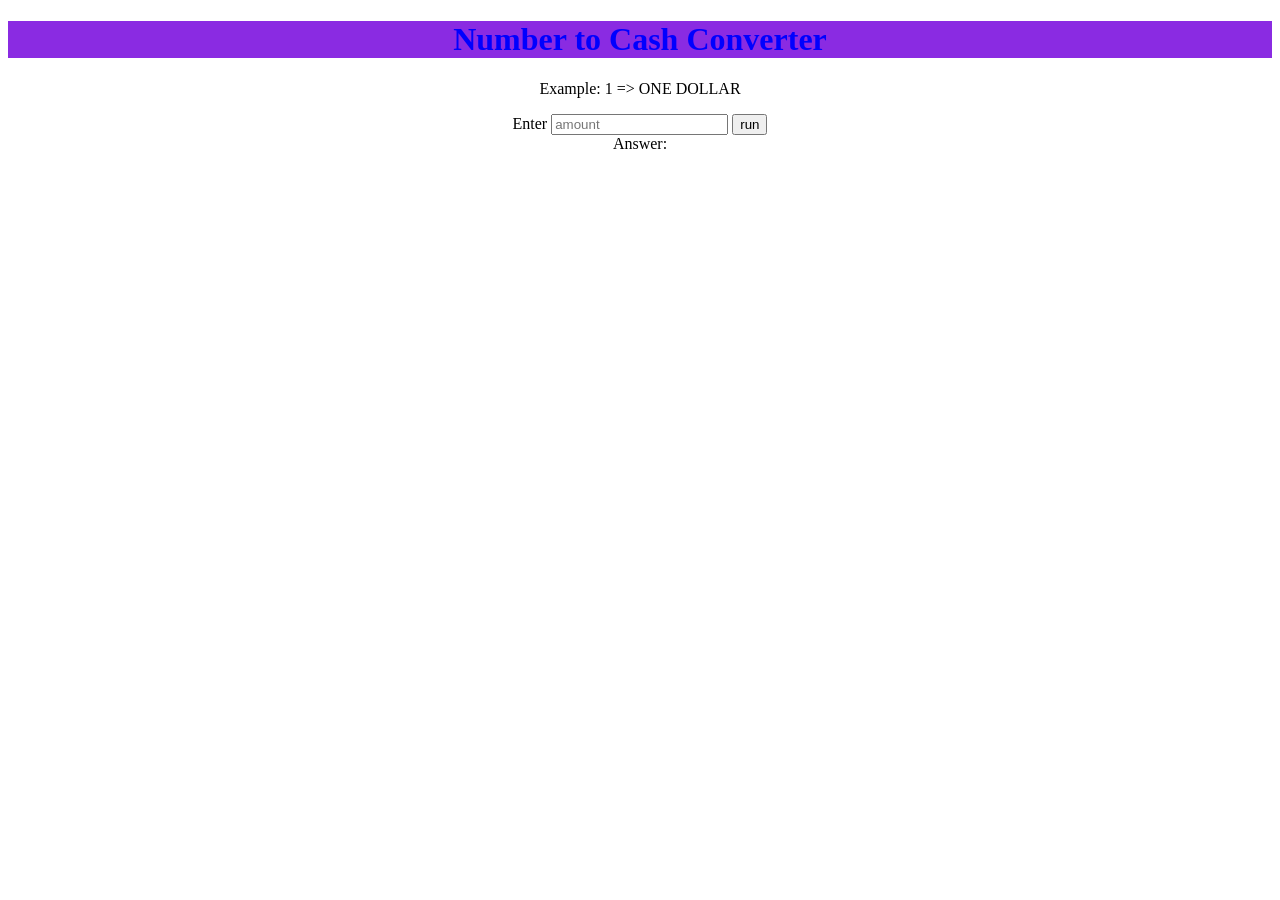
==== wwwroot/index.html @ 21cd91bf "Add: changed cs project to web app and setup server" ====
<!DOCTYPE html>
<html>
<head>
    <title>Text to String</title>
    <link href="style.css" rel="stylesheet"> 
</head>
<body>
<h1 class="tab">
    Number to Cash Converter
</h1>
<main class="main">
    <p>Example: 1 => ONE DOLLAR</p>
    Enter
    <input id="user-input" placeholder="amount">
    <button onclick="doThis()" id="input-run">run</button>
    <div>
        Answer:
        <p id="response"></p>
    </div>
</main>
</body>
<script>
    async function doThis(){
        const inputAmount = document.querySelector("#user-input").value;
        const response = await fetch("/money", {
            method: "POST",
            headers:{"Content-Type":"application/json"},
            body: JSON.stringify({Amount: inputAmount})
        });
        const result = await response.text()
        document.querySelector("#response").innerText = result
    };
</script>
</html>
---- wwwroot/style.css ----
.tab {
    text-align: center;
    background-color: blueviolet;
    color:blue;
}
.main{
    text-align: center;
}
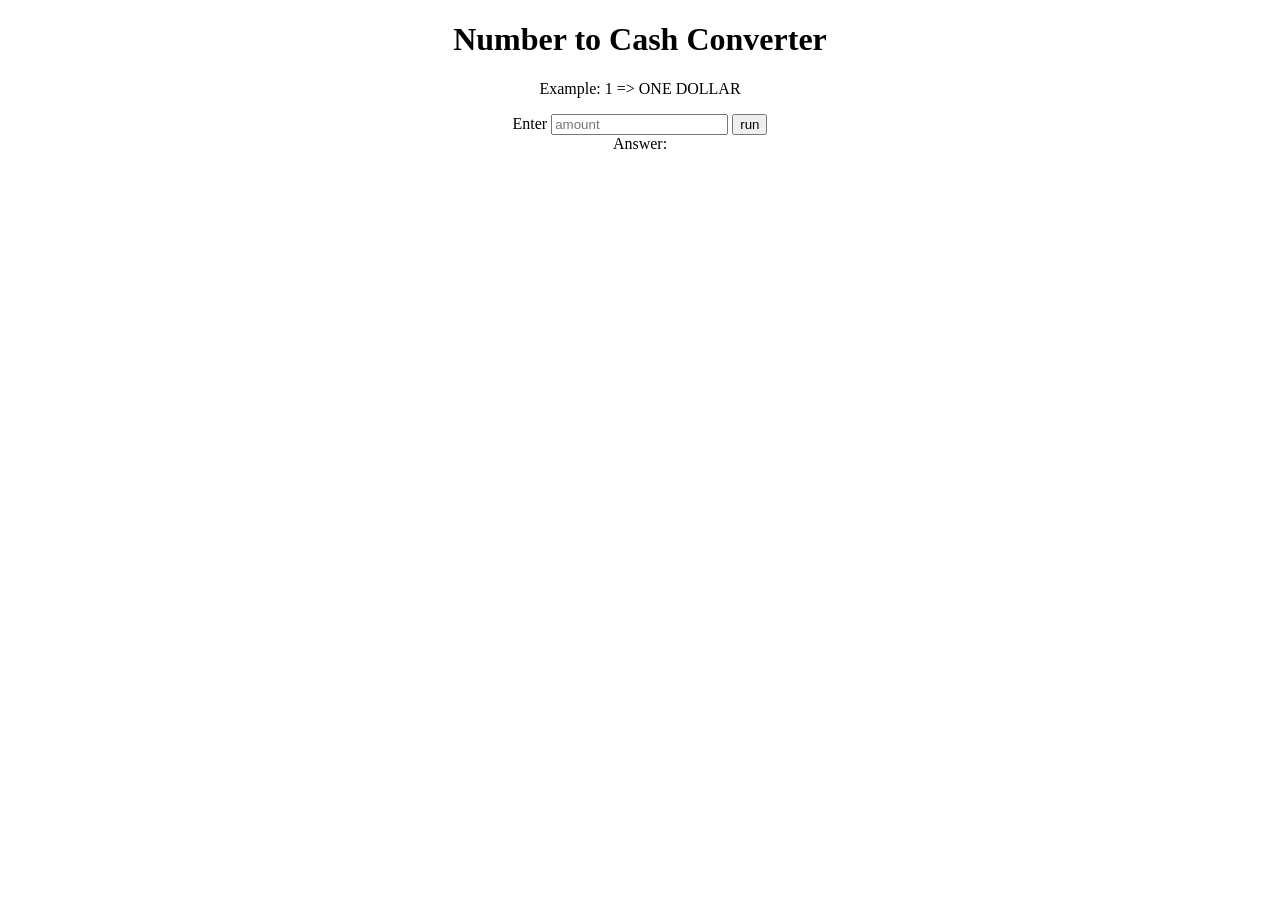
==== commit 5341f986: "Included comments" ====
--- a/wwwroot/index.html
+++ b/wwwroot/index.html
@@ -12,7 +12,7 @@
     <p>Example: 1 => ONE DOLLAR</p>
     Enter
     <input id="user-input" placeholder="amount">
-    <button onclick="doThis()" id="input-run">run</button>
+    <button onclick="sendInput()" id="input-run">run</button>
     <div>
         Answer:
         <p id="response"></p>
@@ -20,15 +20,22 @@
 </main>
 </body>
 <script>
-    async function doThis(){
+    async function sendInput(){
         const inputAmount = document.querySelector("#user-input").value;
-        const response = await fetch("/money", {
+        const response = document.querySelector("#response");
+        const request = await fetch("/money", {
             method: "POST",
             headers:{"Content-Type":"application/json"},
             body: JSON.stringify({Amount: inputAmount})
         });
-        const result = await response.text()
-        document.querySelector("#response").innerText = result
+        const result = await request.text()
+        response.innerText = result;
+        if (request.ok){
+            response.style.color = "black"
+        } else {
+            response.style.color = "red"
+        }
+        
     };
 </script>
 </html>
--- a/wwwroot/style.css
+++ b/wwwroot/style.css
@@ -1,7 +1,5 @@
 .tab {
     text-align: center;
-    background-color: blueviolet;
-    color:blue;
 }
 .main{
     text-align: center;
